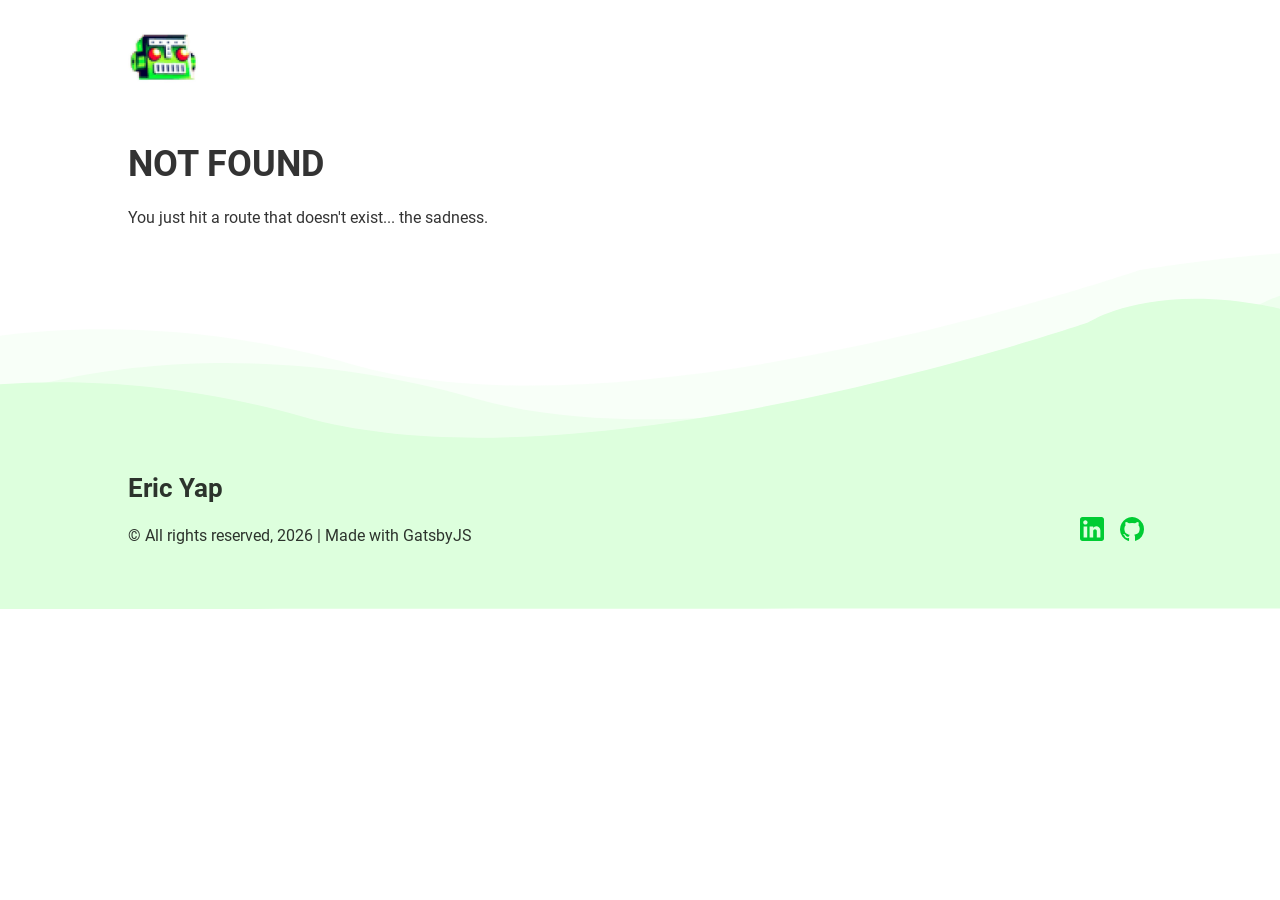
==== 404/index.html @ ba94ebbd "Updates" ====
<!DOCTYPE html><html lang="en"><head><meta charSet="utf-8"/><meta http-equiv="x-ua-compatible" content="ie=edge"/><meta name="viewport" content="width=device-width, initial-scale=1, shrink-to-fit=no"/><style data-href="/commons.ebdae25c0e21c38cb0d7.css">@font-face{font-family:Roboto;font-style:normal;font-display:fallback;font-weight:400;src:url(/static/roboto-v18-latin-regular-68889c246da2739681c1065d15a1ab0b.eot);src:local("Roboto"),local("Roboto-Regular"),url(/static/roboto-v18-latin-regular-68889c246da2739681c1065d15a1ab0b.eot?#iefix) format("embedded-opentype"),url(/static/roboto-v18-latin-regular-5d4aeb4e5f5ef754e307d7ffaef688bd.woff2) format("woff2"),url(/static/roboto-v18-latin-regular-bafb105baeb22d965c70fe52ba6b49d9.woff) format("woff"),url(/static/roboto-v18-latin-regular-372d0cc3288fe8e97df49742baefce90.ttf) format("truetype"),url(/static/roboto-v18-latin-regular-8681f434273fd6a267b1a16a035c5f79.svg#Roboto) format("svg")}@font-face{font-family:Roboto;font-style:normal;font-display:fallback;font-weight:700;src:url(/static/roboto-v18-latin-700-376e0950b361fbd3b09508031f498de5.eot);src:local("Roboto Bold"),local("Roboto-Bold"),url(/static/roboto-v18-latin-700-376e0950b361fbd3b09508031f498de5.eot?#iefix) format("embedded-opentype"),url(/static/roboto-v18-latin-700-037d830416495def72b7881024c14b7b.woff2) format("woff2"),url(/static/roboto-v18-latin-700-cf6613d1adf490972c557a8e318e0868.woff) format("woff"),url(/static/roboto-v18-latin-700-cae5027f600d2a0d88ac309655618e31.ttf) format("truetype"),url(/static/roboto-v18-latin-700-57888be7f3e68a7050452ea3157cf4de.svg#Roboto) format("svg")}</style><meta name="generator" content="Gatsby 2.16.1"/><title data-react-helmet="true">404: Not found | Eric Yap</title><meta data-react-helmet="true" name="description" content="Welcome to ericywl&#x27;s portfolio."/><meta data-react-helmet="true" property="og:title" content="404: Not found"/><meta data-react-helmet="true" property="og:description" content="Welcome to ericywl&#x27;s portfolio."/><meta data-react-helmet="true" property="og:type" content="website"/><meta data-react-helmet="true" name="twitter:card" content="summary"/><meta data-react-helmet="true" name="twitter:creator" content="ericywl"/><meta data-react-helmet="true" name="twitter:title" content="404: Not found"/><meta data-react-helmet="true" name="twitter:description" content="Welcome to ericywl&#x27;s portfolio."/><link rel="shortcut icon" href="/icons/icon-48x48.png?v=e09c8bf06130d2a897b3265abaf841e2"/><link rel="manifest" href="/manifest.webmanifest"/><meta name="theme-color" content="#663399"/><link rel="apple-touch-icon" sizes="48x48" href="/icons/icon-48x48.png?v=e09c8bf06130d2a897b3265abaf841e2"/><link rel="apple-touch-icon" sizes="72x72" href="/icons/icon-72x72.png?v=e09c8bf06130d2a897b3265abaf841e2"/><link rel="apple-touch-icon" sizes="96x96" href="/icons/icon-96x96.png?v=e09c8bf06130d2a897b3265abaf841e2"/><link rel="apple-touch-icon" sizes="144x144" href="/icons/icon-144x144.png?v=e09c8bf06130d2a897b3265abaf841e2"/><link rel="apple-touch-icon" sizes="192x192" href="/icons/icon-192x192.png?v=e09c8bf06130d2a897b3265abaf841e2"/><link rel="apple-touch-icon" sizes="256x256" href="/icons/icon-256x256.png?v=e09c8bf06130d2a897b3265abaf841e2"/><link rel="apple-touch-icon" sizes="384x384" href="/icons/icon-384x384.png?v=e09c8bf06130d2a897b3265abaf841e2"/><link rel="apple-touch-icon" sizes="512x512" href="/icons/icon-512x512.png?v=e09c8bf06130d2a897b3265abaf841e2"/><link as="script" rel="preload" href="/webpack-runtime-102d8278babadf389ff9.js"/><link as="script" rel="preload" href="/app-28540cb375fe91ca72fa.js"/><link as="script" rel="preload" href="/commons-8a5cb7ff3d4fff8e2d2b.js"/><link as="script" rel="preload" href="/component---src-pages-404-js-370c89fe91b42b465c22.js"/><link as="fetch" rel="preload" href="/page-data/404/page-data.json" crossorigin="anonymous"/></head><body><noscript id="gatsby-noscript">This app works best with JavaScript enabled.</noscript><div id="___gatsby"><div style="outline:none" tabindex="-1" role="group" id="gatsby-focus-wrapper"><div class="sc-bwzfXH xQRDH"><div class="sc-bxivhb KOyPd sc-htpNat gcOxHz"><a href="/"><img src="/static/robot-072c850fa558d850d62f8fb6aac1b13a.png" width="70px" alt="Icon"/></a></div></div><div class="sc-bxivhb KOyPd"><h1>NOT FOUND</h1><p>You just hit a route that doesn&#x27;t exist... the sadness.</p></div><div class="sc-ifAKCX idFSpm"><div class="sc-bxivhb KOyPd sc-EHOje cnSYZS"><div class="sc-gzVnrw bVysae"><h2>Eric Yap</h2><span>© All rights reserved, <!-- -->2019<!-- --> | Made with GatsbyJS</span></div><div class="sc-bZQynM bGniFE"><a href="https://linkedin.com/in/ericywl" target="_blank" rel="noopener noreferrer"><img src="/icons/linkedin.svg" width="24" alt="LinkedIn"/></a><a href="https://github.com/ericywl" target="_blank" rel="noopener noreferrer"><img src="/icons/github.svg" width="24" alt="GitHub"/></a></div></div></div></div></div><script id="gatsby-script-loader">/*<![CDATA[*/window.pagePath="/404/";window.webpackCompilationHash="f2a9d0865bfe11e7599d";/*]]>*/</script><script id="gatsby-chunk-mapping">/*<![CDATA[*/window.___chunkMapping={"app":["/app-28540cb375fe91ca72fa.js"],"component---src-pages-404-js":["/component---src-pages-404-js-370c89fe91b42b465c22.js"],"component---src-pages-index-js":["/component---src-pages-index-js-ff6c4811fb8a6acda4af.js"]};/*]]>*/</script><script src="/component---src-pages-404-js-370c89fe91b42b465c22.js" async=""></script><script src="/commons-8a5cb7ff3d4fff8e2d2b.js" async=""></script><script src="/app-28540cb375fe91ca72fa.js" async=""></script><script src="/webpack-runtime-102d8278babadf389ff9.js" async=""></script></body></html>
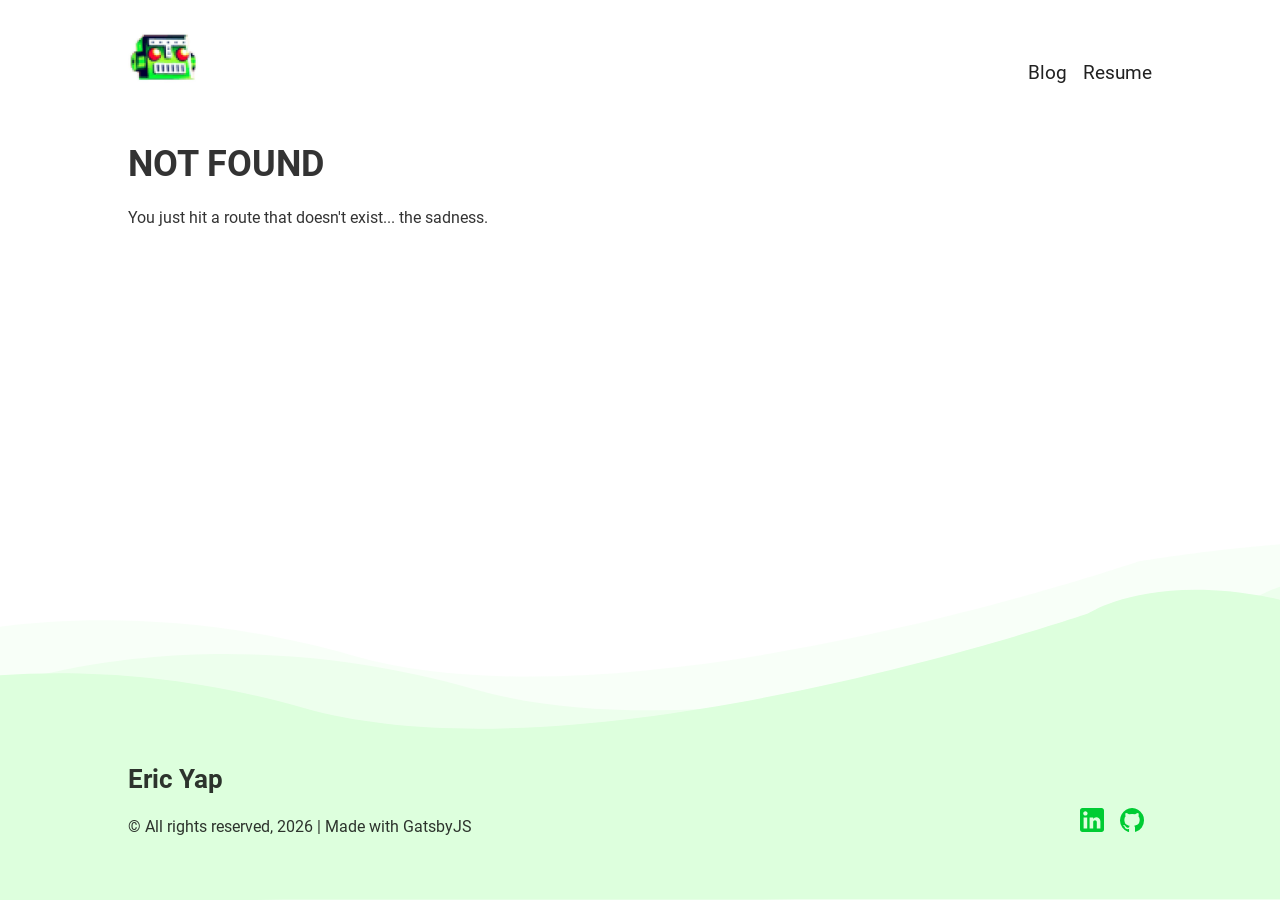
==== commit 736c855c: "Updates" ====
--- a/404/index.html
+++ b/404/index.html
@@ -1 +1 @@
-<!DOCTYPE html><html lang="en"><head><meta charSet="utf-8"/><meta http-equiv="x-ua-compatible" content="ie=edge"/><meta name="viewport" content="width=device-width, initial-scale=1, shrink-to-fit=no"/><style data-href="/commons.ebdae25c0e21c38cb0d7.css">@font-face{font-family:Roboto;font-style:normal;font-display:fallback;font-weight:400;src:url(/static/roboto-v18-latin-regular-68889c246da2739681c1065d15a1ab0b.eot);src:local("Roboto"),local("Roboto-Regular"),url(/static/roboto-v18-latin-regular-68889c246da2739681c1065d15a1ab0b.eot?#iefix) format("embedded-opentype"),url(/static/roboto-v18-latin-regular-5d4aeb4e5f5ef754e307d7ffaef688bd.woff2) format("woff2"),url(/static/roboto-v18-latin-regular-bafb105baeb22d965c70fe52ba6b49d9.woff) format("woff"),url(/static/roboto-v18-latin-regular-372d0cc3288fe8e97df49742baefce90.ttf) format("truetype"),url(/static/roboto-v18-latin-regular-8681f434273fd6a267b1a16a035c5f79.svg#Roboto) format("svg")}@font-face{font-family:Roboto;font-style:normal;font-display:fallback;font-weight:700;src:url(/static/roboto-v18-latin-700-376e0950b361fbd3b09508031f498de5.eot);src:local("Roboto Bold"),local("Roboto-Bold"),url(/static/roboto-v18-latin-700-376e0950b361fbd3b09508031f498de5.eot?#iefix) format("embedded-opentype"),url(/static/roboto-v18-latin-700-037d830416495def72b7881024c14b7b.woff2) format("woff2"),url(/static/roboto-v18-latin-700-cf6613d1adf490972c557a8e318e0868.woff) format("woff"),url(/static/roboto-v18-latin-700-cae5027f600d2a0d88ac309655618e31.ttf) format("truetype"),url(/static/roboto-v18-latin-700-57888be7f3e68a7050452ea3157cf4de.svg#Roboto) format("svg")}</style><meta name="generator" content="Gatsby 2.16.1"/><title data-react-helmet="true">404: Not found | Eric Yap</title><meta data-react-helmet="true" name="description" content="Welcome to ericywl&#x27;s portfolio."/><meta data-react-helmet="true" property="og:title" content="404: Not found"/><meta data-react-helmet="true" property="og:description" content="Welcome to ericywl&#x27;s portfolio."/><meta data-react-helmet="true" property="og:type" content="website"/><meta data-react-helmet="true" name="twitter:card" content="summary"/><meta data-react-helmet="true" name="twitter:creator" content="ericywl"/><meta data-react-helmet="true" name="twitter:title" content="404: Not found"/><meta data-react-helmet="true" name="twitter:description" content="Welcome to ericywl&#x27;s portfolio."/><link rel="shortcut icon" href="/icons/icon-48x48.png?v=e09c8bf06130d2a897b3265abaf841e2"/><link rel="manifest" href="/manifest.webmanifest"/><meta name="theme-color" content="#663399"/><link rel="apple-touch-icon" sizes="48x48" href="/icons/icon-48x48.png?v=e09c8bf06130d2a897b3265abaf841e2"/><link rel="apple-touch-icon" sizes="72x72" href="/icons/icon-72x72.png?v=e09c8bf06130d2a897b3265abaf841e2"/><link rel="apple-touch-icon" sizes="96x96" href="/icons/icon-96x96.png?v=e09c8bf06130d2a897b3265abaf841e2"/><link rel="apple-touch-icon" sizes="144x144" href="/icons/icon-144x144.png?v=e09c8bf06130d2a897b3265abaf841e2"/><link rel="apple-touch-icon" sizes="192x192" href="/icons/icon-192x192.png?v=e09c8bf06130d2a897b3265abaf841e2"/><link rel="apple-touch-icon" sizes="256x256" href="/icons/icon-256x256.png?v=e09c8bf06130d2a897b3265abaf841e2"/><link rel="apple-touch-icon" sizes="384x384" href="/icons/icon-384x384.png?v=e09c8bf06130d2a897b3265abaf841e2"/><link rel="apple-touch-icon" sizes="512x512" href="/icons/icon-512x512.png?v=e09c8bf06130d2a897b3265abaf841e2"/><link as="script" rel="preload" href="/webpack-runtime-102d8278babadf389ff9.js"/><link as="script" rel="preload" href="/app-28540cb375fe91ca72fa.js"/><link as="script" rel="preload" href="/commons-8a5cb7ff3d4fff8e2d2b.js"/><link as="script" rel="preload" href="/component---src-pages-404-js-370c89fe91b42b465c22.js"/><link as="fetch" rel="preload" href="/page-data/404/page-data.json" crossorigin="anonymous"/></head><body><noscript id="gatsby-noscript">This app works best with JavaScript enabled.</noscript><div id="___gatsby"><div style="outline:none" tabindex="-1" role="group" id="gatsby-focus-wrapper"><div class="sc-bwzfXH xQRDH"><div class="sc-bxivhb KOyPd sc-htpNat gcOxHz"><a href="/"><img src="/static/robot-072c850fa558d850d62f8fb6aac1b13a.png" width="70px" alt="Icon"/></a></div></div><div class="sc-bxivhb KOyPd"><h1>NOT FOUND</h1><p>You just hit a route that doesn&#x27;t exist... the sadness.</p></div><div class="sc-ifAKCX idFSpm"><div class="sc-bxivhb KOyPd sc-EHOje cnSYZS"><div class="sc-gzVnrw bVysae"><h2>Eric Yap</h2><span>© All rights reserved, <!-- -->2019<!-- --> | Made with GatsbyJS</span></div><div class="sc-bZQynM bGniFE"><a href="https://linkedin.com/in/ericywl" target="_blank" rel="noopener noreferrer"><img src="/icons/linkedin.svg" width="24" alt="LinkedIn"/></a><a href="https://github.com/ericywl" target="_blank" rel="noopener noreferrer"><img src="/icons/github.svg" width="24" alt="GitHub"/></a></div></div></div></div></div><script id="gatsby-script-loader">/*<![CDATA[*/window.pagePath="/404/";window.webpackCompilationHash="f2a9d0865bfe11e7599d";/*]]>*/</script><script id="gatsby-chunk-mapping">/*<![CDATA[*/window.___chunkMapping={"app":["/app-28540cb375fe91ca72fa.js"],"component---src-pages-404-js":["/component---src-pages-404-js-370c89fe91b42b465c22.js"],"component---src-pages-index-js":["/component---src-pages-index-js-ff6c4811fb8a6acda4af.js"]};/*]]>*/</script><script src="/component---src-pages-404-js-370c89fe91b42b465c22.js" async=""></script><script src="/commons-8a5cb7ff3d4fff8e2d2b.js" async=""></script><script src="/app-28540cb375fe91ca72fa.js" async=""></script><script src="/webpack-runtime-102d8278babadf389ff9.js" async=""></script></body></html>+<!DOCTYPE html><html lang="en"><head><meta charSet="utf-8"/><meta http-equiv="x-ua-compatible" content="ie=edge"/><meta name="viewport" content="width=device-width, initial-scale=1, shrink-to-fit=no"/><style data-href="/commons.ebdae25c0e21c38cb0d7.css">@font-face{font-family:Roboto;font-style:normal;font-display:fallback;font-weight:400;src:url(/static/roboto-v18-latin-regular-68889c246da2739681c1065d15a1ab0b.eot);src:local("Roboto"),local("Roboto-Regular"),url(/static/roboto-v18-latin-regular-68889c246da2739681c1065d15a1ab0b.eot?#iefix) format("embedded-opentype"),url(/static/roboto-v18-latin-regular-5d4aeb4e5f5ef754e307d7ffaef688bd.woff2) format("woff2"),url(/static/roboto-v18-latin-regular-bafb105baeb22d965c70fe52ba6b49d9.woff) format("woff"),url(/static/roboto-v18-latin-regular-372d0cc3288fe8e97df49742baefce90.ttf) format("truetype"),url(/static/roboto-v18-latin-regular-8681f434273fd6a267b1a16a035c5f79.svg#Roboto) format("svg")}@font-face{font-family:Roboto;font-style:normal;font-display:fallback;font-weight:700;src:url(/static/roboto-v18-latin-700-376e0950b361fbd3b09508031f498de5.eot);src:local("Roboto Bold"),local("Roboto-Bold"),url(/static/roboto-v18-latin-700-376e0950b361fbd3b09508031f498de5.eot?#iefix) format("embedded-opentype"),url(/static/roboto-v18-latin-700-037d830416495def72b7881024c14b7b.woff2) format("woff2"),url(/static/roboto-v18-latin-700-cf6613d1adf490972c557a8e318e0868.woff) format("woff"),url(/static/roboto-v18-latin-700-cae5027f600d2a0d88ac309655618e31.ttf) format("truetype"),url(/static/roboto-v18-latin-700-57888be7f3e68a7050452ea3157cf4de.svg#Roboto) format("svg")}</style><meta name="generator" content="Gatsby 2.16.1"/><title data-react-helmet="true">404: Not found | Eric Yap</title><meta data-react-helmet="true" name="description" content="Welcome to ericywl&#x27;s portfolio."/><meta data-react-helmet="true" property="og:title" content="404: Not found"/><meta data-react-helmet="true" property="og:description" content="Welcome to ericywl&#x27;s portfolio."/><meta data-react-helmet="true" property="og:type" content="website"/><meta data-react-helmet="true" name="twitter:card" content="summary"/><meta data-react-helmet="true" name="twitter:creator" content="ericywl"/><meta data-react-helmet="true" name="twitter:title" content="404: Not found"/><meta data-react-helmet="true" name="twitter:description" content="Welcome to ericywl&#x27;s portfolio."/><link rel="shortcut icon" href="/icons/icon-48x48.png?v=e09c8bf06130d2a897b3265abaf841e2"/><link rel="manifest" href="/manifest.webmanifest"/><meta name="theme-color" content="#663399"/><link rel="apple-touch-icon" sizes="48x48" href="/icons/icon-48x48.png?v=e09c8bf06130d2a897b3265abaf841e2"/><link rel="apple-touch-icon" sizes="72x72" href="/icons/icon-72x72.png?v=e09c8bf06130d2a897b3265abaf841e2"/><link rel="apple-touch-icon" sizes="96x96" href="/icons/icon-96x96.png?v=e09c8bf06130d2a897b3265abaf841e2"/><link rel="apple-touch-icon" sizes="144x144" href="/icons/icon-144x144.png?v=e09c8bf06130d2a897b3265abaf841e2"/><link rel="apple-touch-icon" sizes="192x192" href="/icons/icon-192x192.png?v=e09c8bf06130d2a897b3265abaf841e2"/><link rel="apple-touch-icon" sizes="256x256" href="/icons/icon-256x256.png?v=e09c8bf06130d2a897b3265abaf841e2"/><link rel="apple-touch-icon" sizes="384x384" href="/icons/icon-384x384.png?v=e09c8bf06130d2a897b3265abaf841e2"/><link rel="apple-touch-icon" sizes="512x512" href="/icons/icon-512x512.png?v=e09c8bf06130d2a897b3265abaf841e2"/><link as="script" rel="preload" href="/webpack-runtime-927fa73fde6980d88a53.js"/><link as="script" rel="preload" href="/app-06906fc20196cdff2e8d.js"/><link as="script" rel="preload" href="/commons-757e940ae94d4e9a2395.js"/><link as="script" rel="preload" href="/component---src-pages-404-js-6ac902eab5cad2c466ae.js"/><link as="fetch" rel="preload" href="/page-data/404/page-data.json" crossorigin="anonymous"/></head><body><noscript id="gatsby-noscript">This app works best with JavaScript enabled.</noscript><div id="___gatsby"><div style="outline:none" tabindex="-1" role="group" id="gatsby-focus-wrapper"><div class="sc-bdVaJa hCWfrK"><div class="sc-htpNat byqpMq"><div class="sc-ifAKCX hvYbZO sc-bxivhb hkbWSW"><a href="/"><img src="/static/robot-072c850fa558d850d62f8fb6aac1b13a.png" width="70px" alt="Icon"/></a><div class="sc-bwzfXH hrnKiS"><a href="/blog">Blog</a><a href="/ericywl_resume.pdf" target="_blank" rel="noopener noreferrer">Resume</a></div></div></div><div class="sc-ifAKCX hvYbZO"><h1>NOT FOUND</h1><p>You just hit a route that doesn&#x27;t exist... the sadness.</p></div><div class="sc-EHOje gQkWiK"><div class="sc-ifAKCX hvYbZO sc-bZQynM jNLmgC"><div class="sc-htoDjs fUXPpN"><h2>Eric Yap</h2><span>© All rights reserved, <!-- -->2019<!-- --> | Made with GatsbyJS</span></div><div class="sc-gzVnrw fOZCsO"><a href="https://linkedin.com/in/ericywl" target="_blank" rel="noopener noreferrer"><img src="/icons/linkedin.svg" width="24" alt="LinkedIn"/></a><a href="https://github.com/ericywl" target="_blank" rel="noopener noreferrer"><img src="/icons/github.svg" width="24" alt="GitHub"/></a></div></div></div></div></div></div><script id="gatsby-script-loader">/*<![CDATA[*/window.pagePath="/404/";window.webpackCompilationHash="6c815764774d994fe9d8";/*]]>*/</script><script id="gatsby-chunk-mapping">/*<![CDATA[*/window.___chunkMapping={"app":["/app-06906fc20196cdff2e8d.js"],"component---src-templates-post-index-js":["/component---src-templates-post-index-js-5d5c4dba3deeb104482e.js"],"component---src-pages-404-js":["/component---src-pages-404-js-6ac902eab5cad2c466ae.js"],"component---src-pages-blog-js":["/component---src-pages-blog-js-28906c5e01acf06ab12a.js"],"component---src-pages-index-js":["/component---src-pages-index-js-26c7d4dc5f1e0b84ba21.js"]};/*]]>*/</script><script src="/component---src-pages-404-js-6ac902eab5cad2c466ae.js" async=""></script><script src="/commons-757e940ae94d4e9a2395.js" async=""></script><script src="/app-06906fc20196cdff2e8d.js" async=""></script><script src="/webpack-runtime-927fa73fde6980d88a53.js" async=""></script></body></html>
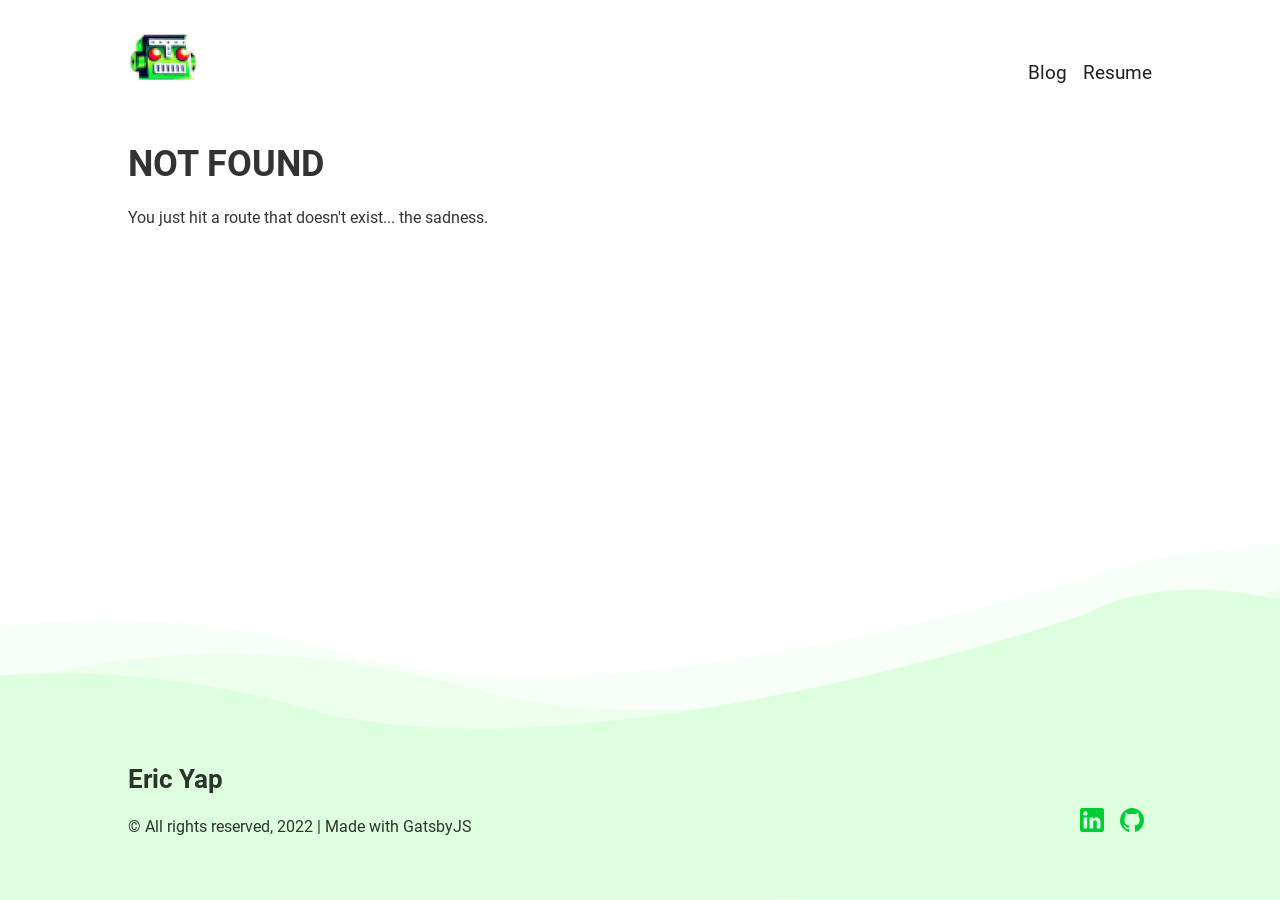
==== commit 50661a35: "Updates" ====
--- a/404/index.html
+++ b/404/index.html
@@ -1 +1,127 @@
-<!DOCTYPE html><html lang="en"><head><meta charSet="utf-8"/><meta http-equiv="x-ua-compatible" content="ie=edge"/><meta name="viewport" content="width=device-width, initial-scale=1, shrink-to-fit=no"/><style data-href="/commons.ebdae25c0e21c38cb0d7.css">@font-face{font-family:Roboto;font-style:normal;font-display:fallback;font-weight:400;src:url(/static/roboto-v18-latin-regular-68889c246da2739681c1065d15a1ab0b.eot);src:local("Roboto"),local("Roboto-Regular"),url(/static/roboto-v18-latin-regular-68889c246da2739681c1065d15a1ab0b.eot?#iefix) format("embedded-opentype"),url(/static/roboto-v18-latin-regular-5d4aeb4e5f5ef754e307d7ffaef688bd.woff2) format("woff2"),url(/static/roboto-v18-latin-regular-bafb105baeb22d965c70fe52ba6b49d9.woff) format("woff"),url(/static/roboto-v18-latin-regular-372d0cc3288fe8e97df49742baefce90.ttf) format("truetype"),url(/static/roboto-v18-latin-regular-8681f434273fd6a267b1a16a035c5f79.svg#Roboto) format("svg")}@font-face{font-family:Roboto;font-style:normal;font-display:fallback;font-weight:700;src:url(/static/roboto-v18-latin-700-376e0950b361fbd3b09508031f498de5.eot);src:local("Roboto Bold"),local("Roboto-Bold"),url(/static/roboto-v18-latin-700-376e0950b361fbd3b09508031f498de5.eot?#iefix) format("embedded-opentype"),url(/static/roboto-v18-latin-700-037d830416495def72b7881024c14b7b.woff2) format("woff2"),url(/static/roboto-v18-latin-700-cf6613d1adf490972c557a8e318e0868.woff) format("woff"),url(/static/roboto-v18-latin-700-cae5027f600d2a0d88ac309655618e31.ttf) format("truetype"),url(/static/roboto-v18-latin-700-57888be7f3e68a7050452ea3157cf4de.svg#Roboto) format("svg")}</style><meta name="generator" content="Gatsby 2.16.1"/><title data-react-helmet="true">404: Not found | Eric Yap</title><meta data-react-helmet="true" name="description" content="Welcome to ericywl&#x27;s portfolio."/><meta data-react-helmet="true" property="og:title" content="404: Not found"/><meta data-react-helmet="true" property="og:description" content="Welcome to ericywl&#x27;s portfolio."/><meta data-react-helmet="true" property="og:type" content="website"/><meta data-react-helmet="true" name="twitter:card" content="summary"/><meta data-react-helmet="true" name="twitter:creator" content="ericywl"/><meta data-react-helmet="true" name="twitter:title" content="404: Not found"/><meta data-react-helmet="true" name="twitter:description" content="Welcome to ericywl&#x27;s portfolio."/><link rel="shortcut icon" href="/icons/icon-48x48.png?v=e09c8bf06130d2a897b3265abaf841e2"/><link rel="manifest" href="/manifest.webmanifest"/><meta name="theme-color" content="#663399"/><link rel="apple-touch-icon" sizes="48x48" href="/icons/icon-48x48.png?v=e09c8bf06130d2a897b3265abaf841e2"/><link rel="apple-touch-icon" sizes="72x72" href="/icons/icon-72x72.png?v=e09c8bf06130d2a897b3265abaf841e2"/><link rel="apple-touch-icon" sizes="96x96" href="/icons/icon-96x96.png?v=e09c8bf06130d2a897b3265abaf841e2"/><link rel="apple-touch-icon" sizes="144x144" href="/icons/icon-144x144.png?v=e09c8bf06130d2a897b3265abaf841e2"/><link rel="apple-touch-icon" sizes="192x192" href="/icons/icon-192x192.png?v=e09c8bf06130d2a897b3265abaf841e2"/><link rel="apple-touch-icon" sizes="256x256" href="/icons/icon-256x256.png?v=e09c8bf06130d2a897b3265abaf841e2"/><link rel="apple-touch-icon" sizes="384x384" href="/icons/icon-384x384.png?v=e09c8bf06130d2a897b3265abaf841e2"/><link rel="apple-touch-icon" sizes="512x512" href="/icons/icon-512x512.png?v=e09c8bf06130d2a897b3265abaf841e2"/><link as="script" rel="preload" href="/webpack-runtime-927fa73fde6980d88a53.js"/><link as="script" rel="preload" href="/app-06906fc20196cdff2e8d.js"/><link as="script" rel="preload" href="/commons-757e940ae94d4e9a2395.js"/><link as="script" rel="preload" href="/component---src-pages-404-js-6ac902eab5cad2c466ae.js"/><link as="fetch" rel="preload" href="/page-data/404/page-data.json" crossorigin="anonymous"/></head><body><noscript id="gatsby-noscript">This app works best with JavaScript enabled.</noscript><div id="___gatsby"><div style="outline:none" tabindex="-1" role="group" id="gatsby-focus-wrapper"><div class="sc-bdVaJa hCWfrK"><div class="sc-htpNat byqpMq"><div class="sc-ifAKCX hvYbZO sc-bxivhb hkbWSW"><a href="/"><img src="/static/robot-072c850fa558d850d62f8fb6aac1b13a.png" width="70px" alt="Icon"/></a><div class="sc-bwzfXH hrnKiS"><a href="/blog">Blog</a><a href="/ericywl_resume.pdf" target="_blank" rel="noopener noreferrer">Resume</a></div></div></div><div class="sc-ifAKCX hvYbZO"><h1>NOT FOUND</h1><p>You just hit a route that doesn&#x27;t exist... the sadness.</p></div><div class="sc-EHOje gQkWiK"><div class="sc-ifAKCX hvYbZO sc-bZQynM jNLmgC"><div class="sc-htoDjs fUXPpN"><h2>Eric Yap</h2><span>© All rights reserved, <!-- -->2019<!-- --> | Made with GatsbyJS</span></div><div class="sc-gzVnrw fOZCsO"><a href="https://linkedin.com/in/ericywl" target="_blank" rel="noopener noreferrer"><img src="/icons/linkedin.svg" width="24" alt="LinkedIn"/></a><a href="https://github.com/ericywl" target="_blank" rel="noopener noreferrer"><img src="/icons/github.svg" width="24" alt="GitHub"/></a></div></div></div></div></div></div><script id="gatsby-script-loader">/*<![CDATA[*/window.pagePath="/404/";window.webpackCompilationHash="6c815764774d994fe9d8";/*]]>*/</script><script id="gatsby-chunk-mapping">/*<![CDATA[*/window.___chunkMapping={"app":["/app-06906fc20196cdff2e8d.js"],"component---src-templates-post-index-js":["/component---src-templates-post-index-js-5d5c4dba3deeb104482e.js"],"component---src-pages-404-js":["/component---src-pages-404-js-6ac902eab5cad2c466ae.js"],"component---src-pages-blog-js":["/component---src-pages-blog-js-28906c5e01acf06ab12a.js"],"component---src-pages-index-js":["/component---src-pages-index-js-26c7d4dc5f1e0b84ba21.js"]};/*]]>*/</script><script src="/component---src-pages-404-js-6ac902eab5cad2c466ae.js" async=""></script><script src="/commons-757e940ae94d4e9a2395.js" async=""></script><script src="/app-06906fc20196cdff2e8d.js" async=""></script><script src="/webpack-runtime-927fa73fde6980d88a53.js" async=""></script></body></html>+<!DOCTYPE html><html lang="en"><head><meta charSet="utf-8"/><meta http-equiv="x-ua-compatible" content="ie=edge"/><meta name="viewport" content="width=device-width, initial-scale=1, shrink-to-fit=no"/><meta name="theme-color" content="#663399"/><meta data-react-helmet="true" name="twitter:description" content="Welcome to ericywl&#x27;s portfolio."/><meta data-react-helmet="true" name="twitter:title" content="404: Not found"/><meta data-react-helmet="true" name="twitter:creator" content="ericywl"/><meta data-react-helmet="true" name="twitter:card" content="summary"/><meta data-react-helmet="true" property="og:type" content="website"/><meta data-react-helmet="true" property="og:description" content="Welcome to ericywl&#x27;s portfolio."/><meta data-react-helmet="true" property="og:title" content="404: Not found"/><meta data-react-helmet="true" name="description" content="Welcome to ericywl&#x27;s portfolio."/><meta name="generator" content="Gatsby 4.19.2"/><style data-href="/styles.e8819a8b8e4978cca6ab.css" data-identity="gatsby-global-css">code[class*=language-],pre[class*=language-]{word-wrap:normal;background:none;color:#000;font-family:Consolas,Monaco,Andale Mono,Ubuntu Mono,monospace;font-size:1rem;-webkit-hyphens:none;hyphens:none;line-height:1.5;-o-tab-size:4;tab-size:4;text-align:left;text-shadow:0 1px #fff;white-space:pre;word-break:normal;word-spacing:normal}code[class*=language-] ::selection,code[class*=language-]::selection,pre[class*=language-] ::selection,pre[class*=language-]::selection{background:#b3d4fc;text-shadow:none}@media print{code[class*=language-],pre[class*=language-]{text-shadow:none}}pre[class*=language-]{margin:.5em 0;overflow:auto;padding:1em}:not(pre)>code[class*=language-],pre[class*=language-]{background:#f5f2f0}:not(pre)>code[class*=language-]{border-radius:.3em;padding:.1em;white-space:normal}.token.cdata,.token.comment,.token.doctype,.token.prolog{color:#708090}.token.punctuation{color:#999}.namespace{opacity:.7}.token.boolean,.token.constant,.token.deleted,.token.number,.token.property,.token.symbol,.token.tag{color:#905}.token.attr-name,.token.builtin,.token.char,.token.inserted,.token.selector,.token.string{color:#690}.language-css .token.string,.style .token.string,.token.entity,.token.operator,.token.url{background:hsla(0,0%,100%,.5);color:#9a6e3a}.token.atrule,.token.attr-value,.token.keyword{color:#07a}.token.class-name,.token.function{color:#dd4a68}.token.important,.token.regex,.token.variable{color:#e90}.token.bold,.token.important{font-weight:700}.token.italic{font-style:italic}.token.entity{cursor:help}@font-face{font-display:fallback;font-family:Roboto;font-style:normal;font-weight:400;src:url(/static/roboto-v18-latin-regular-1df558950e461ee8e0c15dd4d7a785bb.eot);src:local("Roboto"),local("Roboto-Regular"),url(/static/roboto-v18-latin-regular-1df558950e461ee8e0c15dd4d7a785bb.eot?#iefix) format("embedded-opentype"),url(/static/roboto-v18-latin-regular-cb41c1e71debe927815c690f8bb471b0.woff2) format("woff2"),url(/static/roboto-v18-latin-regular-fbebe70817c0f48eb4ee894d68e5562f.woff) format("woff"),url(/static/roboto-v18-latin-regular-cf27fb904103a7092df11a026c7c3089.ttf) format("truetype"),url(/static/roboto-v18-latin-regular-4f862c8ba4ed785461ee30cf79232437.svg#Roboto) format("svg")}@font-face{font-display:fallback;font-family:Roboto;font-style:normal;font-weight:700;src:url(/static/roboto-v18-latin-700-6ce36f3aaaf390fae319ba217bd0f6da.eot);src:local("Roboto Bold"),local("Roboto-Bold"),url(/static/roboto-v18-latin-700-6ce36f3aaaf390fae319ba217bd0f6da.eot?#iefix) format("embedded-opentype"),url(/static/roboto-v18-latin-700-1ab7bbddcdbde1b6f27436ac335939c3.woff2) format("woff2"),url(/static/roboto-v18-latin-700-2b389797cf8bdbea58fb3cd70ea188b5.woff) format("woff"),url(/static/roboto-v18-latin-700-2365a6c8e23aca221a5766b4ab514fa2.ttf) format("truetype"),url(/static/roboto-v18-latin-700-9cc0e6124996a89894204ad52a5b394d.svg#Roboto) format("svg")}</style><title data-react-helmet="true">404: Not found | Eric Yap</title><style data-styled="" data-styled-version="5.3.5">.gWJTJk{min-height:100vh;display:-webkit-box;display:-webkit-flex;display:-ms-flexbox;display:flex;-webkit-flex-direction:column;-ms-flex-direction:column;flex-direction:column;}/*!sc*/
+data-styled.g1[id="styles__Wrapper-sc-eukzqx-0"]{content:"gWJTJk,"}/*!sc*/
+html{font-family:'Roboto',Helvetica,sans-serif;-ms-text-size-adjust:100%;-webkit-text-size-adjust:100%;}/*!sc*/
+html article,html aside,html details,html figcaption,html figure,html footer,html header,html main,html menu,html nav,html section,html summary{display:block;}/*!sc*/
+html audio,html canvas,html progress,html video{display:inline-block;}/*!sc*/
+html audio:not([controls]){display:none;height:0;}/*!sc*/
+html progress{vertical-align:baseline;}/*!sc*/
+html [hidden],html template{display:none;}/*!sc*/
+html a{background-color:transparent;-webkit-text-decoration-skip:objects;}/*!sc*/
+html a:active,html a:hover{outline-width:0;}/*!sc*/
+html abbr[title]{border-bottom:none;-webkit-text-decoration:underline;text-decoration:underline;-webkit-text-decoration:underline dotted;text-decoration:underline dotted;}/*!sc*/
+html b,html strong{font-weight:inherit;font-weight:bolder;}/*!sc*/
+html dfn{font-style:italic;}/*!sc*/
+html h1{font-size:2em;margin:0.67em 0;}/*!sc*/
+html mark{background-color:#ff0;color:#000;}/*!sc*/
+html small{font-size:80%;}/*!sc*/
+html sub,html sup{font-size:75%;line-height:0;position:relative;vertical-align:baseline;}/*!sc*/
+html sub{bottom:-0.25em;}/*!sc*/
+html sup{top:-0.5em;}/*!sc*/
+html img{border-style:none;}/*!sc*/
+html svg:not(:root){overflow:hidden;}/*!sc*/
+html code,html kbd,html pre,html samp{font-family:monospace,monospace;font-size:1em;}/*!sc*/
+html figure{margin:1em 40px;}/*!sc*/
+html hr{box-sizing:content-box;height:0;overflow:visible;}/*!sc*/
+html button,html input,html optgroup,html select,html textarea{font:inherit;margin:0;}/*!sc*/
+html optgroup{font-weight:700;}/*!sc*/
+html button,html input{overflow:visible;}/*!sc*/
+html button,html select{text-transform:none;}/*!sc*/
+html [type='reset'],html [type='submit'],html button,html html [type='button']{-webkit-appearance:button;}/*!sc*/
+html [type='button']::-moz-focus-inner,html [type='reset']::-moz-focus-inner,html [type='submit']::-moz-focus-inner,html button::-moz-focus-inner{border-style:none;padding:0;}/*!sc*/
+html [type='button']:-moz-focusring,html [type='reset']:-moz-focusring,html [type='submit']:-moz-focusring,html button:-moz-focusring{outline:1px dotted ButtonText;}/*!sc*/
+html fieldset{border:1px solid silver;margin:0 2px;padding:0.35em 0.625em 0.75em;}/*!sc*/
+html legend{box-sizing:border-box;color:inherit;display:table;max-width:100%;padding:0;white-space:normal;}/*!sc*/
+html textarea{overflow:auto;}/*!sc*/
+html [type='checkbox'],html [type='radio']{box-sizing:border-box;padding:0;}/*!sc*/
+html [type='number']::-webkit-inner-spin-button,html [type='number']::-webkit-outer-spin-button{height:auto;}/*!sc*/
+html [type='search']{-webkit-appearance:textfield;outline-offset:-2px;}/*!sc*/
+html [type='search']::-webkit-search-cancel-button,html [type='search']::-webkit-search-decoration{-webkit-appearance:none;}/*!sc*/
+html::-webkit-input-placeholder{color:inherit;opacity:0.54;}/*!sc*/
+html::-webkit-file-upload-button{-webkit-appearance:button;font:inherit;}/*!sc*/
+html html{font:112.5%/1.45em georgia,serif;box-sizing:border-box;overflow-y:scroll;}/*!sc*/
+html *{box-sizing:inherit;}/*!sc*/
+html *:before{box-sizing:inherit;}/*!sc*/
+html *:after{box-sizing:inherit;}/*!sc*/
+html img{max-width:100%;margin-left:0;margin-right:0;margin-top:0;padding-bottom:0;padding-left:0;padding-right:0;padding-top:0;margin-bottom:1.45rem;}/*!sc*/
+html h1{margin-left:0;margin-right:0;margin-top:0;padding-bottom:0;padding-left:0;padding-right:0;padding-top:0;margin-bottom:1.45rem;color:inherit;font-weight:bold;text-rendering:optimizeLegibility;font-size:2.25rem;line-height:1.1;}/*!sc*/
+html h2{margin-left:0;margin-right:0;margin-top:0;padding-bottom:0;padding-left:0;padding-right:0;padding-top:0;margin-bottom:1.45rem;color:inherit;font-weight:bold;text-rendering:optimizeLegibility;font-size:1.62671rem;line-height:1.1;}/*!sc*/
+html h3{margin-left:0;margin-right:0;margin-top:0;padding-bottom:0;padding-left:0;padding-right:0;padding-top:0;margin-bottom:1.45rem;color:inherit;font-weight:bold;text-rendering:optimizeLegibility;font-size:1.38316rem;line-height:1.1;}/*!sc*/
+html h4{margin-left:0;margin-right:0;margin-top:0;padding-bottom:0;padding-left:0;padding-right:0;padding-top:0;margin-bottom:1.45rem;color:inherit;font-weight:bold;text-rendering:optimizeLegibility;font-size:1rem;line-height:1.1;}/*!sc*/
+html h5{margin-left:0;margin-right:0;margin-top:0;padding-bottom:0;padding-left:0;padding-right:0;padding-top:0;margin-bottom:1.45rem;color:inherit;font-weight:bold;text-rendering:optimizeLegibility;font-size:0.85028rem;line-height:1.1;}/*!sc*/
+html h6{margin-left:0;margin-right:0;margin-top:0;padding-bottom:0;padding-left:0;padding-right:0;padding-top:0;margin-bottom:1.45rem;color:inherit;font-weight:bold;text-rendering:optimizeLegibility;font-size:0.78405rem;line-height:1.1;}/*!sc*/
+html hgroup{margin-left:0;margin-right:0;margin-top:0;padding-bottom:0;padding-left:0;padding-right:0;padding-top:0;margin-bottom:1.45rem;}/*!sc*/
+html ul{margin-left:1.45rem;margin-right:0;margin-top:0;padding-bottom:0;padding-left:0;padding-right:0;padding-top:0;margin-bottom:1.45rem;list-style-position:outside;list-style-image:none;}/*!sc*/
+html ol{margin-left:1.45rem;margin-right:0;margin-top:0;padding-bottom:0;padding-left:0;padding-right:0;padding-top:0;margin-bottom:1.45rem;list-style-position:outside;list-style-image:none;}/*!sc*/
+html dl{margin-left:0;margin-right:0;margin-top:0;padding-bottom:0;padding-left:0;padding-right:0;padding-top:0;margin-bottom:1.45rem;}/*!sc*/
+html dd{margin-left:0;margin-right:0;margin-top:0;padding-bottom:0;padding-left:0;padding-right:0;padding-top:0;margin-bottom:1.45rem;}/*!sc*/
+html p{margin-left:0;margin-right:0;margin-top:0;padding-bottom:0;padding-left:0;padding-right:0;padding-top:0;margin-bottom:1.45rem;}/*!sc*/
+html figure{margin-left:0;margin-right:0;margin-top:0;padding-bottom:0;padding-left:0;padding-right:0;padding-top:0;margin-bottom:1.45rem;}/*!sc*/
+html pre{margin-left:0;margin-right:0;margin-top:0;padding-bottom:0;padding-left:0;padding-right:0;padding-top:0;margin-bottom:1.45rem;font-size:0.85rem;line-height:1.42;background:hsla(0,0%,0%,0.04);border-radius:3px;overflow:auto;word-wrap:normal;padding:1.45rem;}/*!sc*/
+html table{margin-left:0;margin-right:0;margin-top:0;padding-bottom:0;padding-left:0;padding-right:0;padding-top:0;margin-bottom:1.45rem;font-size:1rem;line-height:1.45rem;border-collapse:collapse;width:100%;}/*!sc*/
+html fieldset{margin-left:0;margin-right:0;margin-top:0;padding-bottom:0;padding-left:0;padding-right:0;padding-top:0;margin-bottom:1.45rem;}/*!sc*/
+html blockquote{margin-left:1.45rem;margin-right:1.45rem;margin-top:0;padding-bottom:0;padding-left:0;padding-right:0;padding-top:0;margin-bottom:1.45rem;}/*!sc*/
+html form{margin-left:0;margin-right:0;margin-top:0;padding-bottom:0;padding-left:0;padding-right:0;padding-top:0;margin-bottom:1.45rem;}/*!sc*/
+html noscript{margin-left:0;margin-right:0;margin-top:0;padding-bottom:0;padding-left:0;padding-right:0;padding-top:0;margin-bottom:1.45rem;}/*!sc*/
+html iframe{margin-left:0;margin-right:0;margin-top:0;padding-bottom:0;padding-left:0;padding-right:0;padding-top:0;margin-bottom:1.45rem;}/*!sc*/
+html hr{margin-left:0;margin-right:0;margin-top:0;padding-bottom:0;padding-left:0;padding-right:0;padding-top:0;margin-bottom:calc(1.45rem - 1px);background:hsla(0,0%,0%,0.2);border:none;height:1px;}/*!sc*/
+html address{margin-left:0;margin-right:0;margin-top:0;padding-bottom:0;padding-left:0;padding-right:0;padding-top:0;margin-bottom:1.45rem;}/*!sc*/
+html b{font-weight:bold;}/*!sc*/
+html strong{font-weight:bold;}/*!sc*/
+html dt{font-weight:bold;}/*!sc*/
+html th{font-weight:bold;}/*!sc*/
+html li{margin-bottom:calc(1.45rem / 2);}/*!sc*/
+html ol li{padding-left:0;}/*!sc*/
+html ul li{padding-left:0;}/*!sc*/
+html li > ol{margin-left:1.45rem;margin-bottom:calc(1.45rem / 2);margin-top:calc(1.45rem / 2);}/*!sc*/
+html li > ul{margin-left:1.45rem;margin-bottom:calc(1.45rem / 2);margin-top:calc(1.45rem / 2);}/*!sc*/
+html blockquote *:last-child{margin-bottom:0;}/*!sc*/
+html li *:last-child{margin-bottom:0;}/*!sc*/
+html p *:last-child{margin-bottom:0;}/*!sc*/
+html li > p{margin-bottom:calc(1.45rem / 2);}/*!sc*/
+html code{font-size:0.85rem;line-height:1.45rem;}/*!sc*/
+html kbd{font-size:0.85rem;line-height:1.45rem;}/*!sc*/
+html samp{font-size:0.85rem;line-height:1.45rem;}/*!sc*/
+html abbr{border-bottom:1px dotted hsla(0,0%,0%,0.5);cursor:help;}/*!sc*/
+html acronym{border-bottom:1px dotted hsla(0,0%,0%,0.5);cursor:help;}/*!sc*/
+html abbr[title]{border-bottom:1px dotted hsla(0,0%,0%,0.5);cursor:help;-webkit-text-decoration:none;text-decoration:none;}/*!sc*/
+html thead{text-align:left;}/*!sc*/
+html td,html th{text-align:left;border-bottom:1px solid hsla(0,0%,0%,0.12);font-feature-settings:'tnum';-moz-font-feature-settings:'tnum';-ms-font-feature-settings:'tnum';-webkit-font-feature-settings:'tnum';padding-left:0.96667rem;padding-right:0.96667rem;padding-top:0.725rem;padding-bottom:calc(0.725rem - 1px);}/*!sc*/
+html th:first-child,html td:first-child{padding-left:0;}/*!sc*/
+html th:last-child,html td:last-child{padding-right:0;}/*!sc*/
+html tt,html code{background-color:hsla(0,0%,0%,0.04);border-radius:3px;font-family:'SFMono-Regular',Consolas,'Roboto Mono','Droid Sans Mono','Liberation Mono',Menlo,Courier,monospace;padding:0;padding-top:0.2em;padding-bottom:0.2em;}/*!sc*/
+html pre code{background:none;line-height:1.42;}/*!sc*/
+html code:before,html code:after,html tt:before,html tt:after{-webkit-letter-spacing:-0.2em;-moz-letter-spacing:-0.2em;-ms-letter-spacing:-0.2em;letter-spacing:-0.2em;content:' ';}/*!sc*/
+html pre code:before,html pre code:after,html pre tt:before,html pre tt:after{content:'';}/*!sc*/
+@media only screen and (max-width:480px){html html{font-size:100%;}}/*!sc*/
+html body{margin:0;padding:0;font-family:'Roboto',Helvetica,sans-serif;color:hsla(0,0%,0%,0.8);font-weight:normal;word-wrap:break-word;font-kerning:normal;-moz-font-feature-settings:'kern','liga','clig','calt';-ms-font-feature-settings:'kern','liga','clig','calt';-webkit-font-feature-settings:'kern','liga','clig','calt';font-feature-settings:'kern','liga','clig','calt';}/*!sc*/
+html a{-webkit-text-decoration:none;text-decoration:none;}/*!sc*/
+html input:focus,html select:focus,html textarea:focus,html button:focus{outline:none;}/*!sc*/
+data-styled.g2[id="sc-global-bNTuKq1"]{content:"sc-global-bNTuKq1,"}/*!sc*/
+.hUcbzV a{color:#6d6d6d;font-size:14pt;-webkit-text-decoration:none;text-decoration:none;margin-right:1rem;padding-bottom:5px;}/*!sc*/
+.hUcbzV a:last-child{margin-right:unset;}/*!sc*/
+.hUcbzV a:hover{border-bottom:3px solid black;-webkit-transition:0.2s;transition:0.2s;}/*!sc*/
+@media (max-width:960px){.hUcbzV a{font-size:12pt;}}/*!sc*/
+data-styled.g3[id="styles__SideLinks-sc-1a4s39s-0"]{content:"hUcbzV,"}/*!sc*/
+.cmlgtD{background:transparent;width:100%;}/*!sc*/
+data-styled.g4[id="styles__Wrapper-sc-1a4s39s-1"]{content:"cmlgtD,"}/*!sc*/
+.clDgqy{padding:1.5rem 0;display:-webkit-box;display:-webkit-flex;display:-ms-flexbox;display:flex;-webkit-align-items:center;-webkit-box-align:center;-ms-flex-align:center;align-items:center;-webkit-box-pack:justify;-webkit-justify-content:space-between;-ms-flex-pack:justify;justify-content:space-between;}/*!sc*/
+.clDgqy a{color:#212121;}/*!sc*/
+data-styled.g5[id="styles__Navbar-sc-1a4s39s-2"]{content:"clDgqy,"}/*!sc*/
+.haowzk{max-width:1280px;margin:0 auto;width:90%;}/*!sc*/
+@media (min-width:601px){.haowzk{width:90%;}}/*!sc*/
+@media (min-width:993px){.haowzk{width:80%;}}/*!sc*/
+data-styled.g6[id="Container-sc-71mwbo-0"]{content:"haowzk,"}/*!sc*/
+.fKUBSE{margin-top:auto;padding:28rem 0 4rem 0;background-image:url([data-uri]);background-size:cover;background-position:top;background-repeat:no-repeat;}/*!sc*/
+@media (max-width:1960px){.fKUBSE{padding:14rem 0 4rem;}}/*!sc*/
+@media (max-width:680px){.fKUBSE{padding-bottom:1rem;}}/*!sc*/
+data-styled.g7[id="styles__Wrapper-sc-jz7fvv-0"]{content:"fKUBSE,"}/*!sc*/
+.lamjwN{display:-webkit-box;display:-webkit-flex;display:-ms-flexbox;display:flex;-webkit-align-items:flex-end;-webkit-box-align:flex-end;-ms-flex-align:flex-end;align-items:flex-end;-webkit-box-pack:justify;-webkit-justify-content:space-between;-ms-flex-pack:justify;justify-content:space-between;}/*!sc*/
+@media (max-width:680px){.lamjwN{-webkit-flex-direction:column;-ms-flex-direction:column;flex-direction:column;text-align:center;-webkit-align-iterms:center;-webkit-box-align-iterms:center;-ms-flex-align-iterms:center;align-iterms:center;}}/*!sc*/
+data-styled.g8[id="styles__Flex-sc-jz7fvv-1"]{content:"lamjwN,"}/*!sc*/
+.bgQgZl{display:-webkit-box;display:-webkit-flex;display:-ms-flexbox;display:flex;-webkit-align-items:center;-webkit-box-align:center;-ms-flex-align:center;align-items:center;}/*!sc*/
+.bgQgZl a{margin:0 0.5rem;}/*!sc*/
+.bgQgZl a img{margin:0;}/*!sc*/
+data-styled.g9[id="styles__Socials-sc-jz7fvv-2"]{content:"bgQgZl,"}/*!sc*/
+@media (max-width:680px){.iqjUYs{margin-bottom:2rem;}}/*!sc*/
+data-styled.g10[id="styles__Details-sc-jz7fvv-3"]{content:"iqjUYs,"}/*!sc*/
+</style><link rel="icon" href="/favicon-32x32.png?v=072c850fa558d850d62f8fb6aac1b13a" type="image/png"/><link rel="manifest" href="/manifest.webmanifest" crossorigin="anonymous"/><link rel="apple-touch-icon" sizes="48x48" href="/icons/icon-48x48.png?v=072c850fa558d850d62f8fb6aac1b13a"/><link rel="apple-touch-icon" sizes="72x72" href="/icons/icon-72x72.png?v=072c850fa558d850d62f8fb6aac1b13a"/><link rel="apple-touch-icon" sizes="96x96" href="/icons/icon-96x96.png?v=072c850fa558d850d62f8fb6aac1b13a"/><link rel="apple-touch-icon" sizes="144x144" href="/icons/icon-144x144.png?v=072c850fa558d850d62f8fb6aac1b13a"/><link rel="apple-touch-icon" sizes="192x192" href="/icons/icon-192x192.png?v=072c850fa558d850d62f8fb6aac1b13a"/><link rel="apple-touch-icon" sizes="256x256" href="/icons/icon-256x256.png?v=072c850fa558d850d62f8fb6aac1b13a"/><link rel="apple-touch-icon" sizes="384x384" href="/icons/icon-384x384.png?v=072c850fa558d850d62f8fb6aac1b13a"/><link rel="apple-touch-icon" sizes="512x512" href="/icons/icon-512x512.png?v=072c850fa558d850d62f8fb6aac1b13a"/></head><body><div id="___gatsby"><div style="outline:none" tabindex="-1" id="gatsby-focus-wrapper"><div class="styles__Wrapper-sc-eukzqx-0 gWJTJk"><div class="styles__Wrapper-sc-1a4s39s-1 cmlgtD"><div class="Container-sc-71mwbo-0 haowzk styles__Navbar-sc-1a4s39s-2 clDgqy"><a href="/"><img src="/static/robot-0dfbb54f9272af198505572766489b4b.png" width="70px" alt="Icon"/></a><div class="styles__SideLinks-sc-1a4s39s-0 hUcbzV"><a href="/blog">Blog</a><a href="/ericywl_resume.pdf" target="_blank" rel="noopener noreferrer">Resume</a></div></div></div><div class="Container-sc-71mwbo-0 haowzk"><h1>NOT FOUND</h1><p>You just hit a route that doesn&#x27;t exist... the sadness.</p></div><div class="styles__Wrapper-sc-jz7fvv-0 fKUBSE"><div class="Container-sc-71mwbo-0 haowzk styles__Flex-sc-jz7fvv-1 lamjwN"><div class="styles__Details-sc-jz7fvv-3 iqjUYs"><h2>Eric Yap</h2><span>© All rights reserved, <!-- -->2022<!-- --> | Made with GatsbyJS</span></div><div class="styles__Socials-sc-jz7fvv-2 bgQgZl"><a href="https://linkedin.com/in/ericywl" target="_blank" rel="noopener noreferrer"><img src="/icons/linkedin.svg" width="24" alt="LinkedIn"/></a><a href="https://github.com/ericywl" target="_blank" rel="noopener noreferrer"><img src="/icons/github.svg" width="24" alt="GitHub"/></a></div></div></div></div></div><div id="gatsby-announcer" style="position:absolute;top:0;width:1px;height:1px;padding:0;overflow:hidden;clip:rect(0, 0, 0, 0);white-space:nowrap;border:0" aria-live="assertive" aria-atomic="true"></div></div><script id="gatsby-script-loader">/*<![CDATA[*/window.pagePath="/404/";window.___webpackCompilationHash="d82d6b627a39ecbd6bd3";/*]]>*/</script><script id="gatsby-chunk-mapping">/*<![CDATA[*/window.___chunkMapping={"polyfill":["/polyfill-6a2daf27b50fcb5a6582.js"],"app":["/app-67a8262135aa17821360.js"],"component---src-pages-404-js":["/component---src-pages-404-js-73d17fb2ede94f5ec7df.js"],"component---src-pages-blog-js":["/component---src-pages-blog-js-22337adfe6c417a8f88a.js"],"component---src-pages-index-js":["/component---src-pages-index-js-c8705e234eb59f1e98b6.js"],"component---src-templates-post-index-js":["/component---src-templates-post-index-js-dbd140ee6f50e9c92539.js"]};/*]]>*/</script><script src="/polyfill-6a2daf27b50fcb5a6582.js" nomodule=""></script><script src="/app-67a8262135aa17821360.js" async=""></script><script src="/framework-a4e155cd0476dc1ca208.js" async=""></script><script src="/webpack-runtime-76c5f579cefe76740a0d.js" async=""></script></body></html>
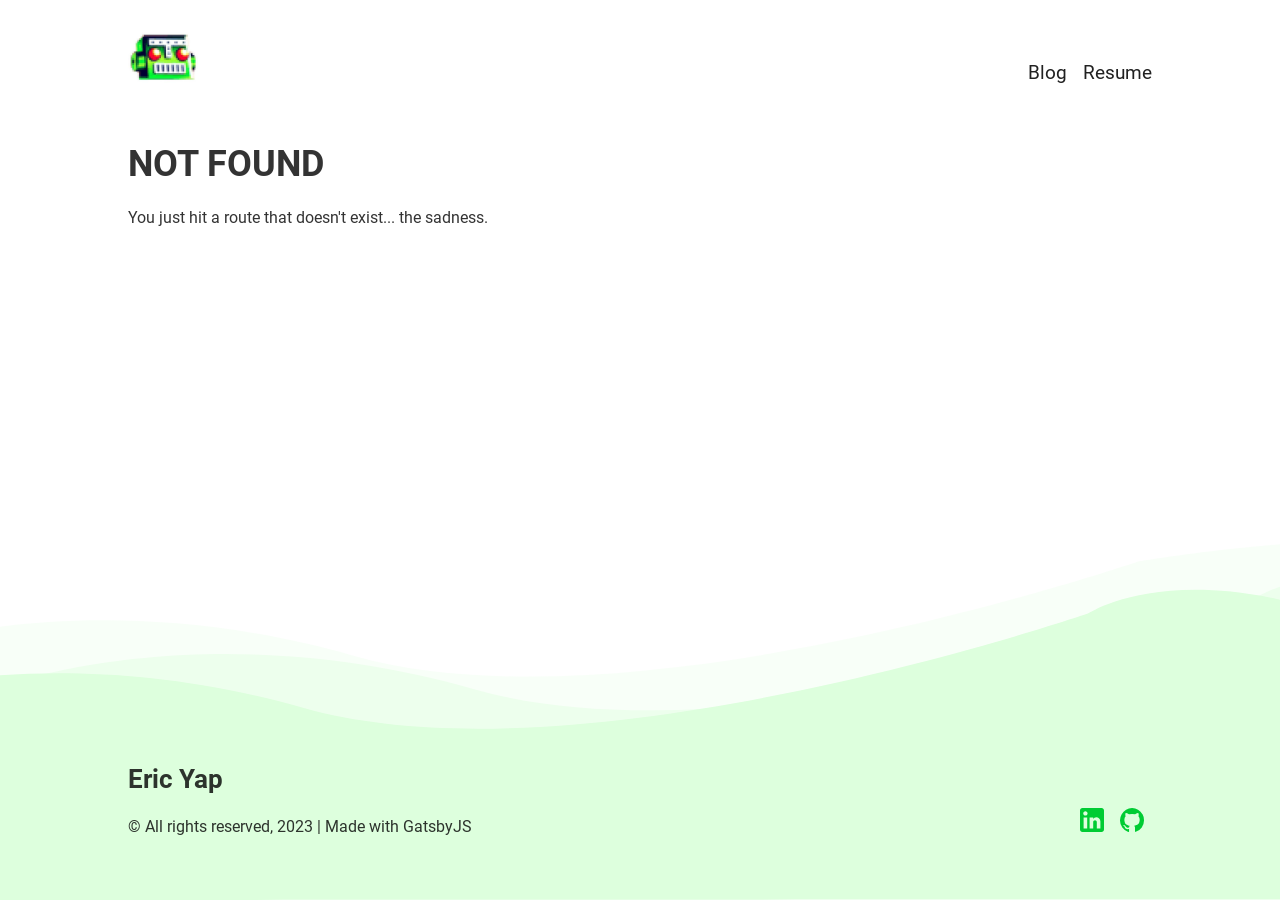
==== commit 31ee9650: "Updates" ====
--- a/404/index.html
+++ b/404/index.html
@@ -124,4 +124,4 @@
 data-styled.g9[id="styles__Socials-sc-jz7fvv-2"]{content:"bgQgZl,"}/*!sc*/
 @media (max-width:680px){.iqjUYs{margin-bottom:2rem;}}/*!sc*/
 data-styled.g10[id="styles__Details-sc-jz7fvv-3"]{content:"iqjUYs,"}/*!sc*/
-</style><link rel="icon" href="/favicon-32x32.png?v=072c850fa558d850d62f8fb6aac1b13a" type="image/png"/><link rel="manifest" href="/manifest.webmanifest" crossorigin="anonymous"/><link rel="apple-touch-icon" sizes="48x48" href="/icons/icon-48x48.png?v=072c850fa558d850d62f8fb6aac1b13a"/><link rel="apple-touch-icon" sizes="72x72" href="/icons/icon-72x72.png?v=072c850fa558d850d62f8fb6aac1b13a"/><link rel="apple-touch-icon" sizes="96x96" href="/icons/icon-96x96.png?v=072c850fa558d850d62f8fb6aac1b13a"/><link rel="apple-touch-icon" sizes="144x144" href="/icons/icon-144x144.png?v=072c850fa558d850d62f8fb6aac1b13a"/><link rel="apple-touch-icon" sizes="192x192" href="/icons/icon-192x192.png?v=072c850fa558d850d62f8fb6aac1b13a"/><link rel="apple-touch-icon" sizes="256x256" href="/icons/icon-256x256.png?v=072c850fa558d850d62f8fb6aac1b13a"/><link rel="apple-touch-icon" sizes="384x384" href="/icons/icon-384x384.png?v=072c850fa558d850d62f8fb6aac1b13a"/><link rel="apple-touch-icon" sizes="512x512" href="/icons/icon-512x512.png?v=072c850fa558d850d62f8fb6aac1b13a"/></head><body><div id="___gatsby"><div style="outline:none" tabindex="-1" id="gatsby-focus-wrapper"><div class="styles__Wrapper-sc-eukzqx-0 gWJTJk"><div class="styles__Wrapper-sc-1a4s39s-1 cmlgtD"><div class="Container-sc-71mwbo-0 haowzk styles__Navbar-sc-1a4s39s-2 clDgqy"><a href="/"><img src="/static/robot-0dfbb54f9272af198505572766489b4b.png" width="70px" alt="Icon"/></a><div class="styles__SideLinks-sc-1a4s39s-0 hUcbzV"><a href="/blog">Blog</a><a href="/ericywl_resume.pdf" target="_blank" rel="noopener noreferrer">Resume</a></div></div></div><div class="Container-sc-71mwbo-0 haowzk"><h1>NOT FOUND</h1><p>You just hit a route that doesn&#x27;t exist... the sadness.</p></div><div class="styles__Wrapper-sc-jz7fvv-0 fKUBSE"><div class="Container-sc-71mwbo-0 haowzk styles__Flex-sc-jz7fvv-1 lamjwN"><div class="styles__Details-sc-jz7fvv-3 iqjUYs"><h2>Eric Yap</h2><span>© All rights reserved, <!-- -->2022<!-- --> | Made with GatsbyJS</span></div><div class="styles__Socials-sc-jz7fvv-2 bgQgZl"><a href="https://linkedin.com/in/ericywl" target="_blank" rel="noopener noreferrer"><img src="/icons/linkedin.svg" width="24" alt="LinkedIn"/></a><a href="https://github.com/ericywl" target="_blank" rel="noopener noreferrer"><img src="/icons/github.svg" width="24" alt="GitHub"/></a></div></div></div></div></div><div id="gatsby-announcer" style="position:absolute;top:0;width:1px;height:1px;padding:0;overflow:hidden;clip:rect(0, 0, 0, 0);white-space:nowrap;border:0" aria-live="assertive" aria-atomic="true"></div></div><script id="gatsby-script-loader">/*<![CDATA[*/window.pagePath="/404/";window.___webpackCompilationHash="d82d6b627a39ecbd6bd3";/*]]>*/</script><script id="gatsby-chunk-mapping">/*<![CDATA[*/window.___chunkMapping={"polyfill":["/polyfill-6a2daf27b50fcb5a6582.js"],"app":["/app-67a8262135aa17821360.js"],"component---src-pages-404-js":["/component---src-pages-404-js-73d17fb2ede94f5ec7df.js"],"component---src-pages-blog-js":["/component---src-pages-blog-js-22337adfe6c417a8f88a.js"],"component---src-pages-index-js":["/component---src-pages-index-js-c8705e234eb59f1e98b6.js"],"component---src-templates-post-index-js":["/component---src-templates-post-index-js-dbd140ee6f50e9c92539.js"]};/*]]>*/</script><script src="/polyfill-6a2daf27b50fcb5a6582.js" nomodule=""></script><script src="/app-67a8262135aa17821360.js" async=""></script><script src="/framework-a4e155cd0476dc1ca208.js" async=""></script><script src="/webpack-runtime-76c5f579cefe76740a0d.js" async=""></script></body></html>+</style><link rel="icon" href="/favicon-32x32.png?v=072c850fa558d850d62f8fb6aac1b13a" type="image/png"/><link rel="manifest" href="/manifest.webmanifest" crossorigin="anonymous"/><link rel="apple-touch-icon" sizes="48x48" href="/icons/icon-48x48.png?v=072c850fa558d850d62f8fb6aac1b13a"/><link rel="apple-touch-icon" sizes="72x72" href="/icons/icon-72x72.png?v=072c850fa558d850d62f8fb6aac1b13a"/><link rel="apple-touch-icon" sizes="96x96" href="/icons/icon-96x96.png?v=072c850fa558d850d62f8fb6aac1b13a"/><link rel="apple-touch-icon" sizes="144x144" href="/icons/icon-144x144.png?v=072c850fa558d850d62f8fb6aac1b13a"/><link rel="apple-touch-icon" sizes="192x192" href="/icons/icon-192x192.png?v=072c850fa558d850d62f8fb6aac1b13a"/><link rel="apple-touch-icon" sizes="256x256" href="/icons/icon-256x256.png?v=072c850fa558d850d62f8fb6aac1b13a"/><link rel="apple-touch-icon" sizes="384x384" href="/icons/icon-384x384.png?v=072c850fa558d850d62f8fb6aac1b13a"/><link rel="apple-touch-icon" sizes="512x512" href="/icons/icon-512x512.png?v=072c850fa558d850d62f8fb6aac1b13a"/></head><body><div id="___gatsby"><div style="outline:none" tabindex="-1" id="gatsby-focus-wrapper"><div class="styles__Wrapper-sc-eukzqx-0 gWJTJk"><div class="styles__Wrapper-sc-1a4s39s-1 cmlgtD"><div class="Container-sc-71mwbo-0 haowzk styles__Navbar-sc-1a4s39s-2 clDgqy"><a href="/"><img src="/static/robot-0dfbb54f9272af198505572766489b4b.png" width="70px" alt="Icon"/></a><div class="styles__SideLinks-sc-1a4s39s-0 hUcbzV"><a href="/blog">Blog</a><a href="/ericywl_resume.pdf" target="_blank" rel="noopener noreferrer">Resume</a></div></div></div><div class="Container-sc-71mwbo-0 haowzk"><h1>NOT FOUND</h1><p>You just hit a route that doesn&#x27;t exist... the sadness.</p></div><div class="styles__Wrapper-sc-jz7fvv-0 fKUBSE"><div class="Container-sc-71mwbo-0 haowzk styles__Flex-sc-jz7fvv-1 lamjwN"><div class="styles__Details-sc-jz7fvv-3 iqjUYs"><h2>Eric Yap</h2><span>© All rights reserved, <!-- -->2023<!-- --> | Made with GatsbyJS</span></div><div class="styles__Socials-sc-jz7fvv-2 bgQgZl"><a href="https://linkedin.com/in/ericywl" target="_blank" rel="noopener noreferrer"><img src="/icons/linkedin.svg" width="24" alt="LinkedIn"/></a><a href="https://github.com/ericywl" target="_blank" rel="noopener noreferrer"><img src="/icons/github.svg" width="24" alt="GitHub"/></a></div></div></div></div></div><div id="gatsby-announcer" style="position:absolute;top:0;width:1px;height:1px;padding:0;overflow:hidden;clip:rect(0, 0, 0, 0);white-space:nowrap;border:0" aria-live="assertive" aria-atomic="true"></div></div><script id="gatsby-script-loader">/*<![CDATA[*/window.pagePath="/404/";window.___webpackCompilationHash="d82d6b627a39ecbd6bd3";/*]]>*/</script><script id="gatsby-chunk-mapping">/*<![CDATA[*/window.___chunkMapping={"polyfill":["/polyfill-6a2daf27b50fcb5a6582.js"],"app":["/app-67a8262135aa17821360.js"],"component---src-pages-404-js":["/component---src-pages-404-js-73d17fb2ede94f5ec7df.js"],"component---src-pages-blog-js":["/component---src-pages-blog-js-22337adfe6c417a8f88a.js"],"component---src-pages-index-js":["/component---src-pages-index-js-c8705e234eb59f1e98b6.js"],"component---src-templates-post-index-js":["/component---src-templates-post-index-js-dbd140ee6f50e9c92539.js"]};/*]]>*/</script><script src="/polyfill-6a2daf27b50fcb5a6582.js" nomodule=""></script><script src="/app-67a8262135aa17821360.js" async=""></script><script src="/framework-a4e155cd0476dc1ca208.js" async=""></script><script src="/webpack-runtime-76c5f579cefe76740a0d.js" async=""></script></body></html>
